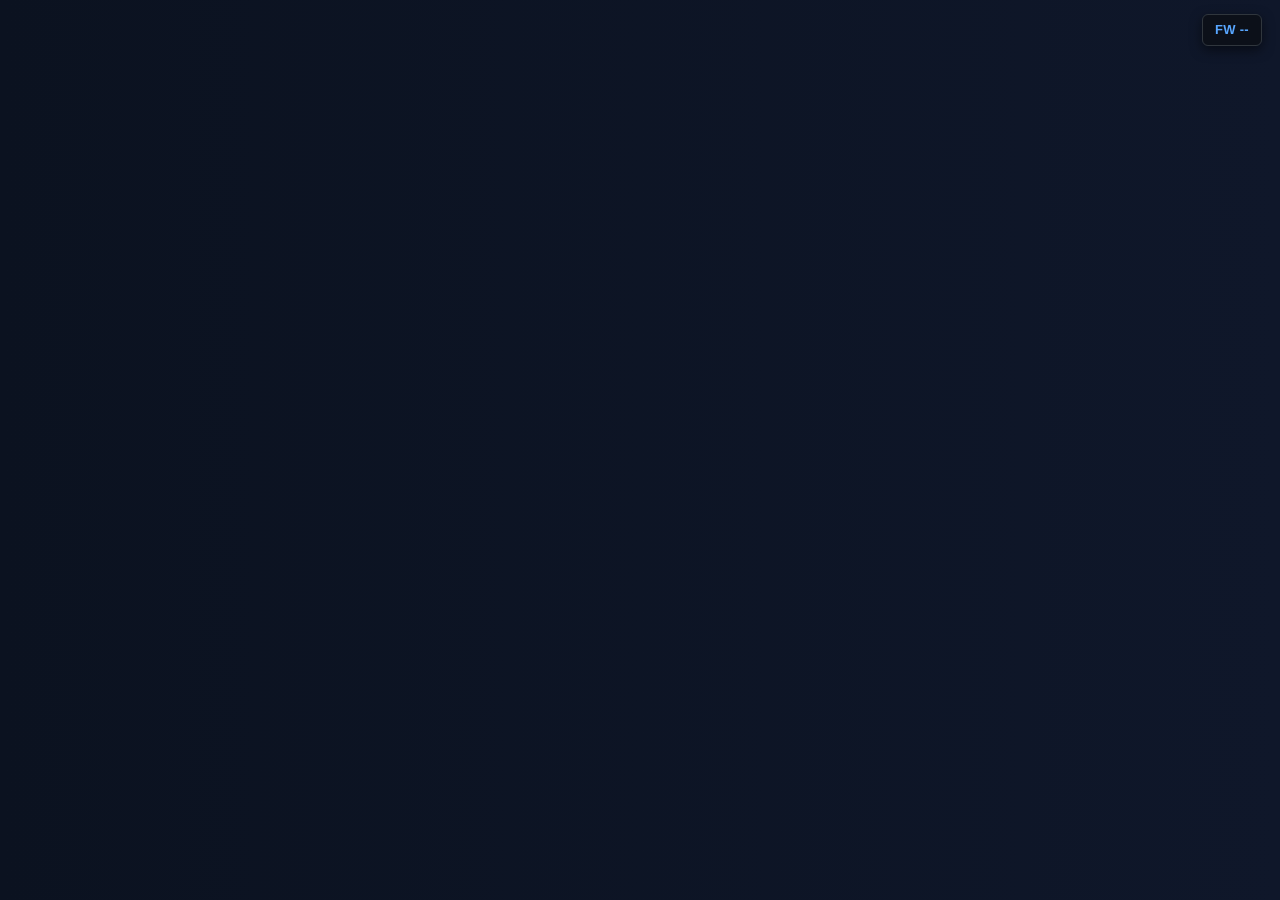
==== frontend/autoloader/index.html @ 8be79944 "feat: modular AppCache architecture powered by remote loader Refactor the autoloader to use a modula" ====
<!DOCTYPE html>
<html lang="en">
<head>
  <meta charset="utf-8">
  <meta name="viewport" content="width=device-width, initial-scale=1">
  <meta http-equiv="Cache-Control" content="no-cache, no-store, must-revalidate">
  <title>WebKit Autoloader v[[VERSION_PLACEHOLDER]] by PLK (built [[BUILD_TIME_PLACEHOLDER]])</title>
  <link rel="stylesheet" href="./style.css">
</head>
<body>
  <div id="console"></div>
  <div id="hud">
    <div id="hud-addr" style="display: none;"></div>
    <div id="hud-fw">FW --</div>
  </div>

  <script src="./src/firmware.js"></script>
  <script src="./src/main.js"></script>
  <script src="./src/rop.js"></script>
  <script src="./src/utils/syscalls.js"></script>
  <script>
    window.WKAL_PAGE = { version: "[[VERSION_PLACEHOLDER]]", buildTime: "[[BUILD_TIME_PLACEHOLDER]]" };
    window.LOADER_CONFIG = {
      ELFLDR_ELF: "shared/[[ELFLDR_FILENAME]]"
    };
    window.STANDALONE = {
      title: "WebKit Autoloader v[[VERSION_PLACEHOLDER]] by PLK (built [[BUILD_TIME_PLACEHOLDER]])",
      modular: true,
      payloads: [
        { name: "autoloader.js", url: "payloads/autoloader.js", args: ["[[PAYLOAD_ELF_FILENAME]]"] }
      ]
    };
  </script>
  <script src="./app.js"></script>
  <script type="module" src="./src/site.js"></script>
</body>
</html>
---- frontend/autoloader/style.css ----
* {
  margin: 0;
  padding: 0;
  -webkit-box-sizing: border-box;
  box-sizing: border-box;
}

html,
body {
  height: 100%;
}

body {
  font-family: -apple-system, "Helvetica Neue", Helvetica, Arial, sans-serif;
  background: #0f172a;
  background: -webkit-linear-gradient(180deg, #0f172a 0%, #0b1220 100%);
  color: #e2e8f0;
  min-height: 100%;
  overflow: hidden;
}

#footer {
  position: fixed;
  bottom: 12px;
  left: 50%;
  -webkit-transform: translateX(-50%);
  transform: translateX(-50%);
  font-size: 0.75rem;
  color: #4b5563;
  line-height: 1.5;
  text-align: center;
  z-index: 20;
}



/* Loader UI: centered */
#loader {
  position: relative;
  z-index: 10;
  height: 100%;
  display: -webkit-box;
  display: -webkit-flex;
  display: flex;
  -webkit-box-orient: vertical;
  -webkit-box-direction: normal;
  -webkit-flex-direction: column;
  flex-direction: column;
  -webkit-box-align: center;
  -webkit-align-items: center;
  align-items: center;
  -webkit-box-pack: center;
  -webkit-justify-content: center;
  justify-content: center;
  background: #0f172a;
  background: -webkit-linear-gradient(180deg, #0f172a 0%, #0b1220 100%);
}


#logWrapper {
  width: 82%;
  height: 72%;
  max-width: 1220px;
  background: #05070d;
  border: 1px solid #1e3a5f;
  border-radius: 10px;
  overflow-y: auto;
  font-family: "SFMono-Regular", Menlo, Monaco, "Cascadia Mono", monospace;
  font-size: 1.05rem;
  line-height: 1.6;
  padding: 1rem 1.25rem;
}

#console {
  color: #94a3b8;
  overflow-wrap: break-word;
  word-break: break-word;
}

#console .log-line {
  white-space: pre-wrap;
  margin-bottom: 0.25rem;
}

#console .log-info, #console .log-setup, #console .log-star, #console .log-log, #console .log-cyan {
  color: #94a3b8;
}

#console .log-success, #console .log-plus {
  color: #7df966;
}

#console .log-warn {
  color: #fbbf24;
}

#console .log-error, #console .log-minus {
  color: #f87171;
}

#progressContainer {
  position: relative;
  width: 82%;
  max-width: 1220px;
  height: 3rem;
  margin-top: 1.75rem;
  background: #1b2436;
  border: 1px solid #2c3e5a;
  border-radius: 10px;
  overflow: hidden;
}

#progressBar {
  position: absolute;
  top: 0;
  left: 0;
  height: 100%;
  width: 0%;
  background: #38bdf8;
  background: -webkit-linear-gradient(90deg, #2563eb 0%, #38bdf8 100%);
  -webkit-transition: width 0.5s ease-in-out;
  transition: width 0.5s ease-in-out;
}

#progressLabel {
  position: absolute;
  top: 0;
  left: 0;
  width: 100%;
  height: 100%;
  display: -webkit-box;
  display: -webkit-flex;
  display: flex;
  -webkit-box-align: center;
  -webkit-align-items: center;
  align-items: center;
  -webkit-box-pack: center;
  -webkit-justify-content: center;
  justify-content: center;
  color: #fff;
  font-size: 1rem;
  font-weight: 600;
  text-shadow: 0 1px 2px rgba(0, 0, 0, 0.6);
  z-index: 1;
  pointer-events: none;
}

/* Reuse the standalone runner's console inside the original log panel. */
#console {
  width: 100%;
  height: auto;
  overflow: visible;
  padding: 0;
  background: transparent;
  font: inherit;
  white-space: normal;
}
#logWrapper, #progressContainer { -webkit-flex-shrink: 0; flex-shrink: 0; }
#progressContainer[data-state="error"] #progressBar { background: #b91c1c; }
#progressContainer[data-state="done"] #progressBar { background: #15803d; }
#footer { width: 92%; }
#footer a { color: inherit; text-decoration: none; }
@media (max-width: 600px) {
  #logWrapper, #progressContainer { width: 92%; }
  #logWrapper { height: 65%; font-size: 0.85rem; padding: 0.75rem; }
  #progressContainer { margin-top: 1rem; }
  #progressLabel { font-size: 0.85rem; padding: 0 0.5rem; text-align: center; }
  #footer { font-size: 0.65rem; }
}

/* LuaK1t log section */
.luak1t-box {
  background: #05102a;
  border: 1px solid #1c3d73;
  border-left: 3px solid #0055ff;
  border-radius: 6px;
  margin: 10px 0;
  padding: 8px 12px 10px 12px;
  box-shadow: 0 2px 10px rgba(0, 0, 0, 0.5);
}
.luak1t-header {
  display: flex;
  justify-content: flex-start;
  text-align: left;
  margin-bottom: 6px;
  user-select: none;
}
.luak1t-badge {
  font-family: -apple-system, system-ui, BlinkMacSystemFont, "Segoe UI", Roboto, sans-serif;
  color: #ffffff;
  font-weight: 800;
  font-size: 11px;
  letter-spacing: 0.6px;
  line-height: 1.2;
  background: #000080;
  padding: 2px 7px;
  border-radius: 3px;
  border: 1px solid rgba(255, 255, 255, 0.4);
}
.luak1t-content {
  width: 100%;
}
.luak1t-box .log-star,
.luak1t-box .log-info,
.luak1t-box .log-cyan,
.luak1t-box .log-log {
  color: #e6edf3;
}

/* Minimal HUD */
#hud {
  position: fixed;
  top: 14px;
  right: 18px;
  background: rgba(13, 17, 23, 0.88);
  border: 1px solid #30363d;
  border-radius: 6px;
  padding: 6px 12px;
  z-index: 1000;
  font-size: 13px;
  text-align: right;
  line-height: 1.4;
  pointer-events: none;
  box-shadow: 0 4px 12px rgba(0, 0, 0, 0.5);
}
#hud-addr {
  display: none !important;
}
#hud-fw {
  color: #58a6ff;
  font-weight: 600;
  letter-spacing: 0.3px;
}
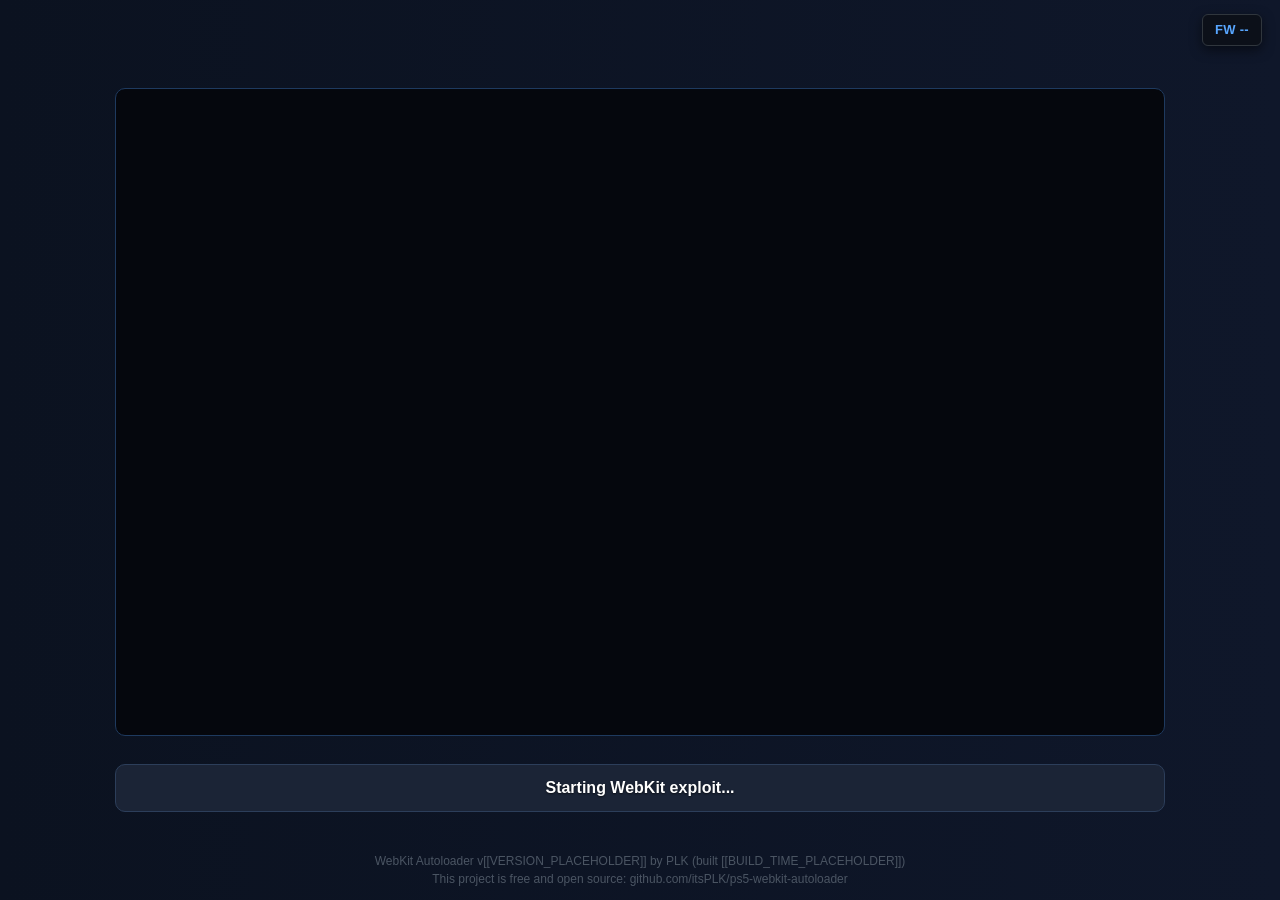
==== commit 627ba8cc: "Migrate autoloader to Wobkot with Poops fallback" ====
--- a/frontend/autoloader/index.html
+++ b/frontend/autoloader/index.html
@@ -14,10 +14,11 @@
     <div id="hud-fw">FW --</div>
   </div>
 
-  <script src="./src/firmware.js"></script>
-  <script src="./src/main.js"></script>
-  <script src="./src/rop.js"></script>
-  <script src="./src/utils/syscalls.js"></script>
+  <script src="./src/wobkot_bootstrap.js"></script>
+  <script src="./vendor/wobkot/src/misc.js"></script>
+  <script src="./vendor/wobkot/src/ps5/impl.js"></script>
+  <script src="./vendor/wobkot/src/userland.js"></script>
+  <script src="./src/wobkot_adapter.js"></script>
   <script>
     window.WKAL_PAGE = { version: "[[VERSION_PLACEHOLDER]]", buildTime: "[[BUILD_TIME_PLACEHOLDER]]" };
     window.LOADER_CONFIG = {
--- a/frontend/autoloader/style.css
+++ b/frontend/autoloader/style.css
@@ -168,7 +168,7 @@
   #footer { font-size: 0.65rem; }
 }
 
-/* LuaK1t log section */
+/* Optional grouped payload log section */
 .luak1t-box {
   background: #05102a;
   border: 1px solid #1c3d73;
